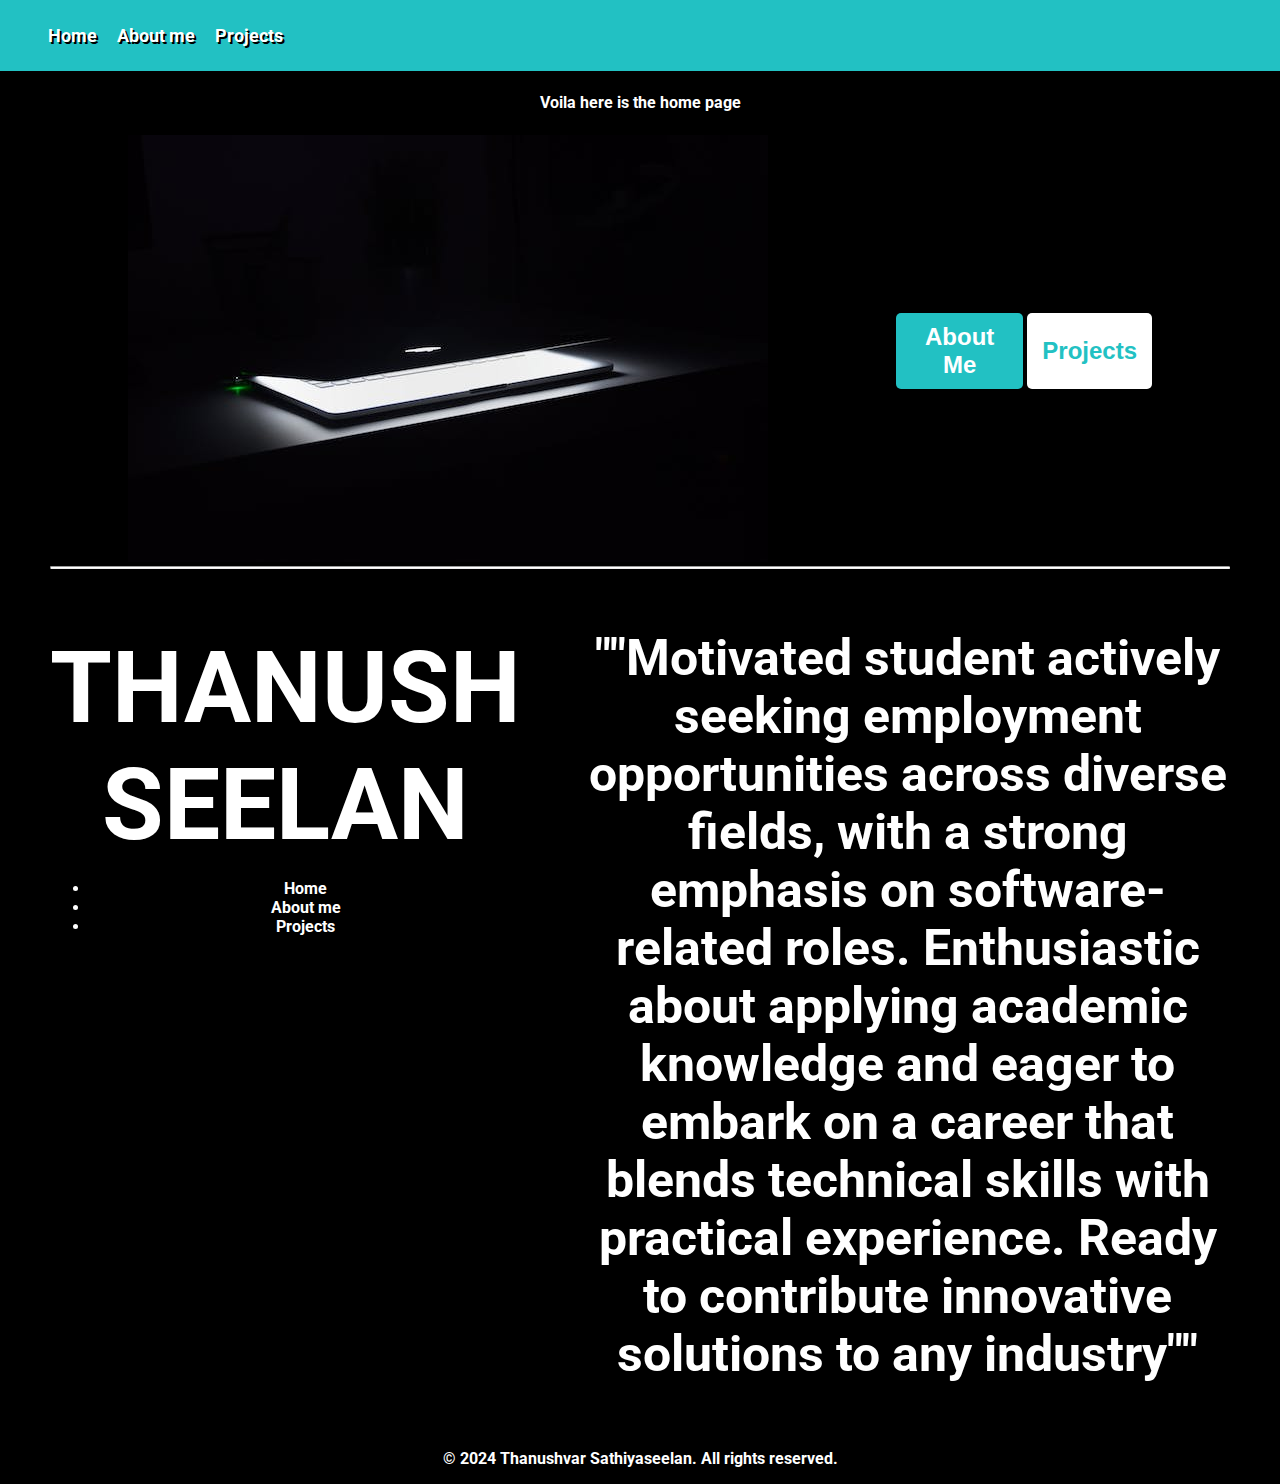
==== index.html @ 2b651fbf "Changes made to index.html" ====
<!DOCTYPE html>
<html lang="en">
<head>
    <meta charset="UTF-8">
    <meta name="viewport" content="width=device-width, initial-scale=1.0">
    <title>Thanush Seelan</title>
    <link rel="stylesheet" href="css/main.css">
</head>
<body>
    <nav class="flex">
        <ul>
            <li><a href="index.html">Home</a></li>
            <li><a href="about-me.html">About me</a></li>
            <li><a href="projects.html">Projects</a></li>
        </ul>
    </nav>
    <section>
        <p class="tagline">Voila here is the home page</p>
        <div class="banner-section">
            <div>
                <img src="banner.jpg" alt="banner">
            </div>
            <div class="button-flex">
                <button class="btn-1"><a href="about-me.html">About Me</a></button>
                <button class="btn-2"><a href="projects.html">Projects</a></button>
            </div>

        </div>
        <hr class="white-line" size="3">
        <section id="main-content">
            <aside>THANUSH SEELAN<br />
                <ul>
                    <li><a href="index.html">Home</a></li>
                    <li><a href="about-me.html">About me</a></li>
                    <li><a href="projects.html">Projects</a></li>
                </ul>
            </aside>
                <section>
                    ""Motivated student actively seeking
                    employment opportunities across
                    diverse fields, with a strong emphasis
                    on software-related roles. Enthusiastic
                    about applying academic knowledge
                    and eager to embark on a career
                    that blends technical skills with
                    practical experience. Ready to
                    contribute innovative solutions to any
                    industry""
                </section>
            </section>
    </section>
     <footer class="footer">
        <div class="container">
        <p>&copy; 2024 Thanushvar Sathiyaseelan. All rights reserved.</p>
        </div>
    </footer>
</body>
</html>
---- css/main.css ----
@import url('https://fonts.googleapis.com/css2?family=Roboto:wght@300&display=swap');
body{
    margin: 0;
    padding: 0;
    box-sizing: border-box;
    font-family: Roboto, system-ui, -apple-system, BlinkMacSystemFont, 'Segoe UI', Roboto, Oxygen, Ubuntu, Cantarell, 'Open Sans', 'Helvetica Neue', sans-serif;
    background-color: black;
    color: #fff;
    font-weight: bold;
}

nav{
    background: rgb(34,193,195);
    padding: 8px;
    font-size: 1.1em;
}
nav ul{
    display: flex;
    gap: 20px;
    text-decoration: none;
}

nav ul li{
    list-style-type: none;  
}

li a{
    text-decoration: none;
    color: white;
    text-shadow: 2px 2px black ;
}

li a:hover{
    text-shadow: 2.5px 2.5px black;
    font-size: 1.21em;
}

.banner-section{
    display: flex;
    align-items: center;
    width: 100%;
    justify-content: space-evenly;
}

.button-flex{
    display: flex;
    gap: 4px;
    width: 20%;
    justify-content: space-evenly;
}

.btn-1{
    background: rgb(34,193,195);
    padding: 10px 15px;
    border: 0 none;
    border-radius: 5px;
    font-size: 1.5em;
    font-weight: bold;
}

.btn-1 a{
    color: #fff;
}

.btn-2{
    background: rgb(255,255,255);
    padding: 10px 15px;
    border: 0 none;
    border-radius: 5px;
    font-size: 1.5em;
    font-weight: bold;
}

.btn-2 a{
    color: rgb(34,193,195);
}


.btn-1 a,.btn-2 a{
     font-size: 1em;
    font-weight: bold;
    text-decoration: none;

}

.btn-1:hover, .btn-2:hover{
    scale: 1.2;
}

hr{
    color: white;
    margin: 0px 50px;
    font-size: 4em;
    background-color: white;
    border-radius: 5px;
}


section h1{
    text-align: center;
    font-size: 3em;
    color: #fff;
    padding: 0;
}

section p{
    text-align: center;
    margin-right: 250px;
    margin-left: 250px;
    line-height: 2;
}

#main-content{
    display: flex;
    gap: 4rem;
    margin: 10px 0 10px 0;
    padding: 50px 50px 50px 50px;
}

#main-content aside{
    font-size: 100px;
    text-align: center;
}

#main-content aside ul{
    font-size: medium;
    text-align: center;
}

#main-content section{
    font-size: 50px;
    text-align: center;
}


@media only screen and (max-width: 468px) {
    #main-content aside{
    font-size: 20px;
    text-align: center;
}

    #main-content aside ul{
        font-size: x-small;
        text-align: center;
    }

    #main-content section{
        font-size: 15px;
    }

    .tagline{
        display: none;
    }
    
    img{
    max-width: 100%;
    }
    .button-flex{
        display: none;
    }

}
    


.tagline{
    text-align: center;
}
.footer{
    text-align: center;
    border-color: aliceblue;
}
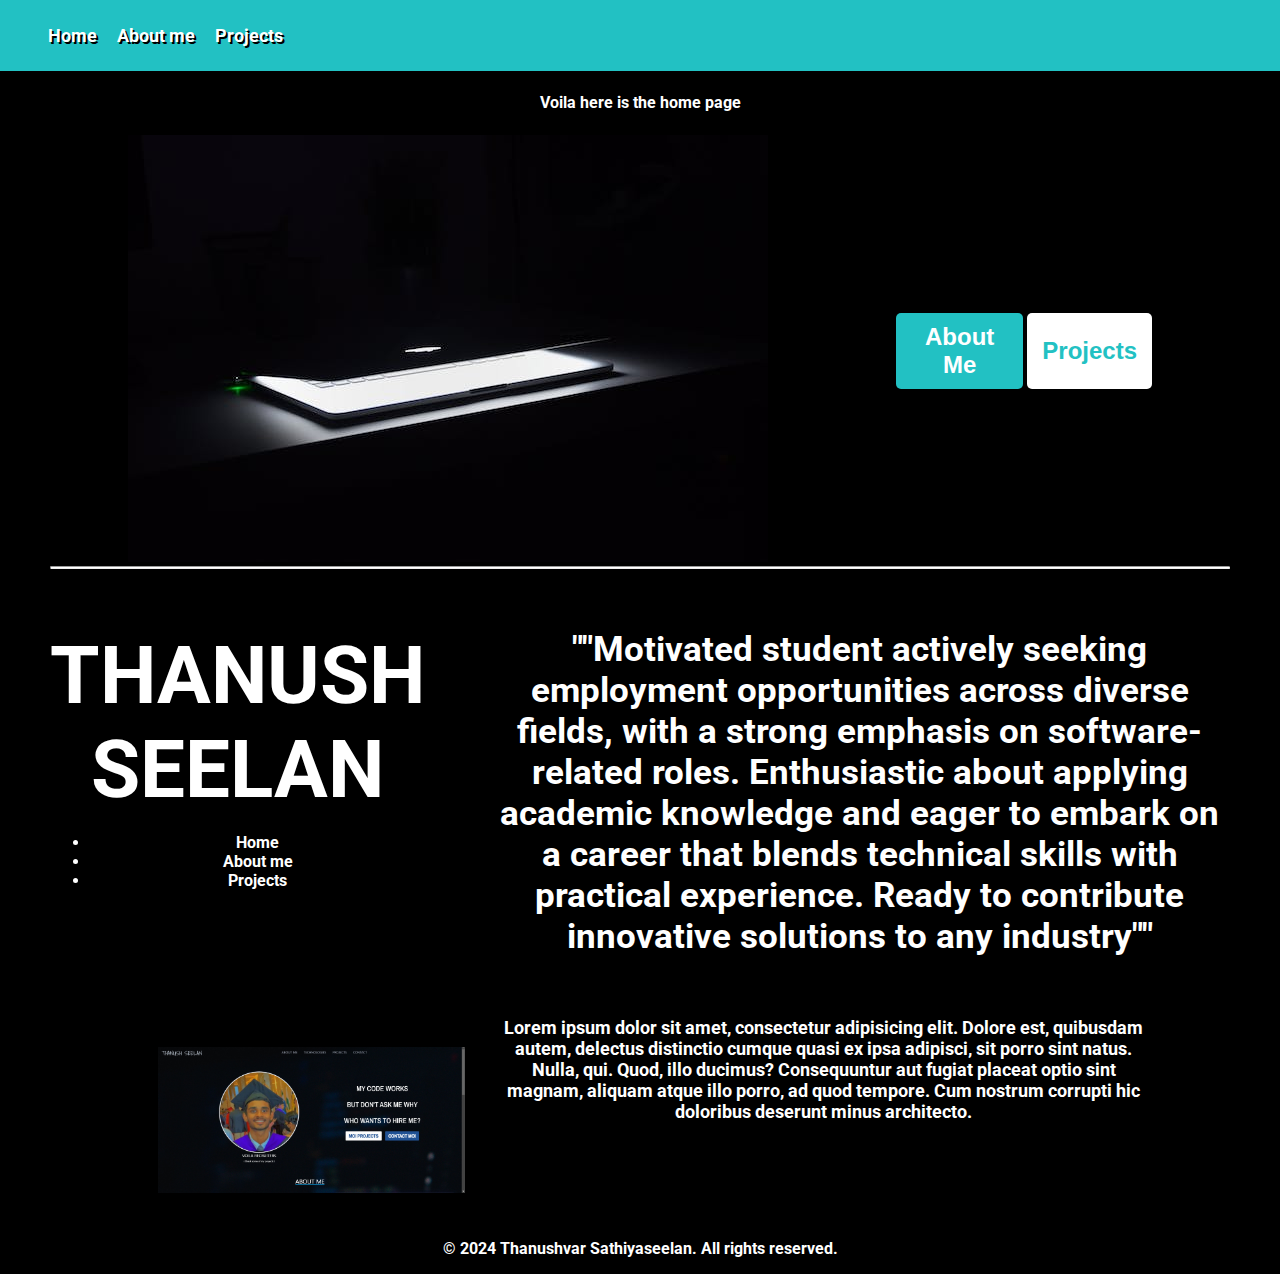
==== commit cf31bb00: "Final changes made" ====
--- a/index.html
+++ b/index.html
@@ -4,6 +4,8 @@
     <meta charset="UTF-8">
     <meta name="viewport" content="width=device-width, initial-scale=1.0">
     <title>Thanush Seelan</title>
+    <link rel="icon" type="image/x-icon" href="image/fav.svg">
+
     <link rel="stylesheet" href="css/main.css">
 </head>
 <body>
@@ -18,7 +20,7 @@
         <p class="tagline">Voila here is the home page</p>
         <div class="banner-section">
             <div>
-                <img src="banner.jpg" alt="banner">
+                <img src="image/banner.jpg" alt="banner">
             </div>
             <div class="button-flex">
                 <button class="btn-1"><a href="about-me.html">About Me</a></button>
@@ -35,7 +37,7 @@
                     <li><a href="projects.html">Projects</a></li>
                 </ul>
             </aside>
-                <section>
+                <section class="text">
                     ""Motivated student actively seeking
                     employment opportunities across
                     diverse fields, with a strong emphasis
@@ -49,10 +51,15 @@
                 </section>
             </section>
     </section>
-     <footer class="footer">
-        <div class="container">
+    <section id="sect-two">
+        <section class="text content-main">
+            <img src="image/portfolio.png" class="port-img">
+            Lorem ipsum dolor sit amet, consectetur adipisicing elit. Dolore est, quibusdam autem, delectus distinctio cumque quasi ex ipsa adipisci, sit porro sint natus. Nulla, qui. Quod, illo ducimus? Consequuntur aut fugiat placeat optio sint magnam, aliquam atque illo porro, ad quod tempore. Cum nostrum corrupti hic doloribus deserunt minus architecto.
+
+        </section>
+    </section>
+    <footer class="footer">
         <p>&copy; 2024 Thanushvar Sathiyaseelan. All rights reserved.</p>
-        </div>
     </footer>
 </body>
 </html>--- a/css/main.css
+++ b/css/main.css
@@ -119,7 +119,7 @@
 }
 
 #main-content aside{
-    font-size: 100px;
+    font-size: 80px;
     text-align: center;
 }
 
@@ -129,7 +129,24 @@
 }
 
 #main-content section{
-    font-size: 50px;
+    font-size: 35px;
+    text-align: center;
+}
+
+.port-img{
+    max-width: 30%;
+    float: left;
+    margin : 30px
+}
+
+.content-main{
+    max-width: 80%;
+    margin: auto;
+}
+
+#sect-two{
+    font-size: large;
+    display: flex;
     text-align: center;
 }
 
@@ -146,7 +163,7 @@
     }
 
     #main-content section{
-        font-size: 15px;
+        font-size: 10px;
     }
 
     .tagline{
@@ -160,14 +177,24 @@
         display: none;
     }
 
-}
-    
-
+    .port-img{
+        width: 50%;
+    }
+
+}
 
 .tagline{
     text-align: center;
 }
-.footer{
-    text-align: center;
-    border-color: aliceblue;
+footer{
+    color: white;
+    text-align: center;
+}
+
+aside ul li a:hover{
+    color: rgb(34,193,195);
+}
+
+p:hover , text:hover{
+    color: rgb(34,193,195);
 }